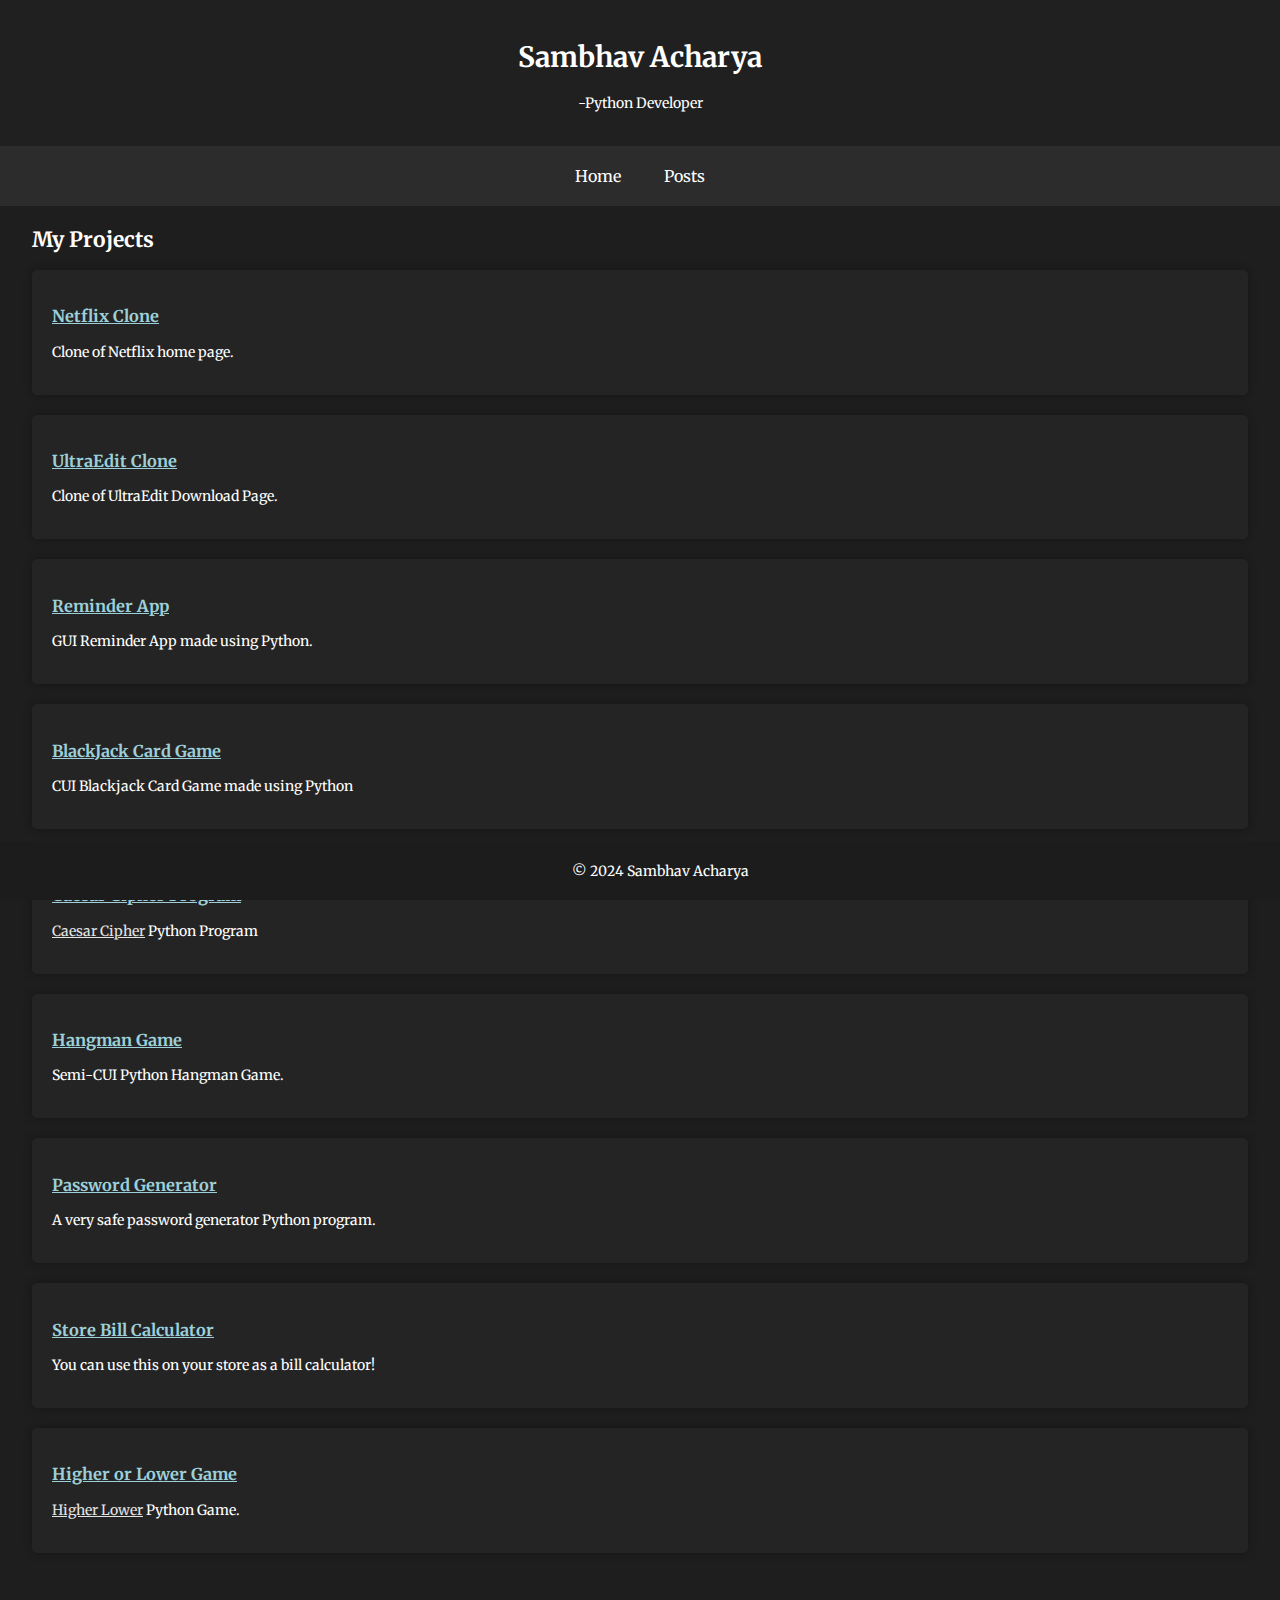
==== posts.html @ 9dadc75c "Add files via upload" ====
<!DOCTYPE html>
<html lang="en">
<head>
  <meta charset="UTF-8">
  <meta name="viewport" content="width=device-width, initial-scale=1.0">
  <title>Sambhav Acharya - Posts</title>
  <link rel="preconnect" href="https://fonts.googleapis.com">
  <link rel="preconnect" href="https://fonts.gstatic.com" crossorigin>
  <link href="https://fonts.googleapis.com/css2?family=Merriweather:ital,wght@0,300;0,400;0,700;0,900;1,300;1,400;1,700;1,900&family=Sedan:ital@0;1&display=swap" rel="stylesheet">
  <style>
    body {
      font-family: "Merriweather", serif;
      font-size: 13px;
      background-color: #1e1e1e;
      color: #fff;
      margin: 0;
      padding: 0;
    }
    header {
      background-color: #202020;
      color: #fff;
      padding: 20px;
      text-align: center;
    }
    nav {
      background-color: #2c2c2c;
      padding: 10px;
      text-align: center;
    }
    nav a {
      color: #fff;
      text-decoration: none;
      padding: 5px 10px;
      margin: 0 5px;
    }
    nav a:hover {
      background-color: #666;
    }
    .container {
      max-width: 90%;
      margin: 20px auto;
      padding: 0 20px;
      padding-bottom: 60px;
    }
    .post {
      background-color: #242424;
      padding: 20px;
      margin-bottom: 20px;
      border-radius: 5px;
      box-shadow: 0 0 10px rgba(0, 0, 0, 0.3);
    }
    footer {
      background-color: #1c1c1c;
      color: #fff;
      text-align: center;
      padding: 20px;
      position: fixed;
      width: 100%;
      bottom: 0;
    }
    .post a {
      color: #9ccfd8;
    }
    .plink {
      color: white;
    }
   
    @media screen and (max-width: 601px) {
      body {
        font-size: 12px;
      }
      .container {
        max-width: 800px;
      }
    }

    /* Media Query for desktop devices */
    @media screen and (min-width: 601px) {
      body {
        font-size: 14px;
      }
      nav {
        padding: 20px; /* Increase padding for better visibility */
        
      }
      nav a {
        margin: 0 10px; /* Increase margin for better spacing */
        font-size: 16px;
      }
      .container {
        max-width: 95%; /* Adjusted max-width for better desktop layout */
      }
    }
  </style>
</head>
<body>
  <header>
    <h1>Sambhav Acharya</h1>
    <p>-Python Developer</p>
  </header>
  <nav>
    <a href="index.html">Home</a>
    <a href="posts.html">Posts</a>
  </nav>
  <div class="container">
    <h2>My Projects</h2>
    <div class="post">
      <h3><a href="https://sambhavacharyaa.github.io/netflix.clone/" target="_blank">Netflix Clone</a></h3>
      <p>Clone of Netflix home page.</p>
    </div>
    <div class="post">
      <h3><a href="https://github.com/sambhavacharyaa/ultraedit-clone" target="_blank">UltraEdit Clone</a></h3>
      <p>Clone of UltraEdit Download Page.</p>
    </div>
    <div class="post">
      <h3><a href="https://github.com/sambhavacharyaa/remindme" target="_blank">Reminder App</a></h3>
      <p>GUI Reminder App made using Python.</p>
    </div>
    <div class="post">
      <h3><a href="https://github.com/sambhavacharyaa/blackjack" target="_blank">BlackJack Card Game</a></h3>
      <p>CUI Blackjack Card Game made using Python</p>
    </div>
    <div class="post">
      <h3><a href="https://github.com/sambhavacharyaa/ultraedit-clone" target="_blank" class="plink">Caesar Cipher Program</a></h3>
      <p><a href="https://en.wikipedia.org/wiki/Caesar_cipher" target="_blank" style="color: rgb(228, 228, 228);">Caesar Cipher</a> Python Program</p>
    </div>
    <div class="post">
      <h3><a href="https://github.com/sambhavacharyaa/hangman" target="_blank">Hangman Game</a></h3>
      <p>Semi-CUI Python Hangman Game.</p>
    </div>
    <div class="post">
      <h3><a href="https://github.com/sambhavacharyaa/passowrdgenerator" target="_blank">Password Generator</a></h3>
      <p>A very safe password generator Python program.</p>
    </div>
    <div class="post">
      <h3><a href="https://github.com/sambhavacharyaa/store-bill-calculator" target="_blank">Store Bill Calculator</a></h3>
      <p>You can use this on your store as a bill calculator!</p>
    </div>
    <div class="post">
      <h3><a href="https://github.com/sambhavacharyaa/higher_lower" target="_blank">Higher or Lower Game</a></h3>
      <p><a href="https://www.higherlowergame.com/" target="_blank" style="color: rgb(228, 228, 228);">Higher Lower</a> Python Game.</p>
    </div>

  </div>
  <footer>
    &copy; 2024 Sambhav Acharya
  </footer>
</body>
</html>
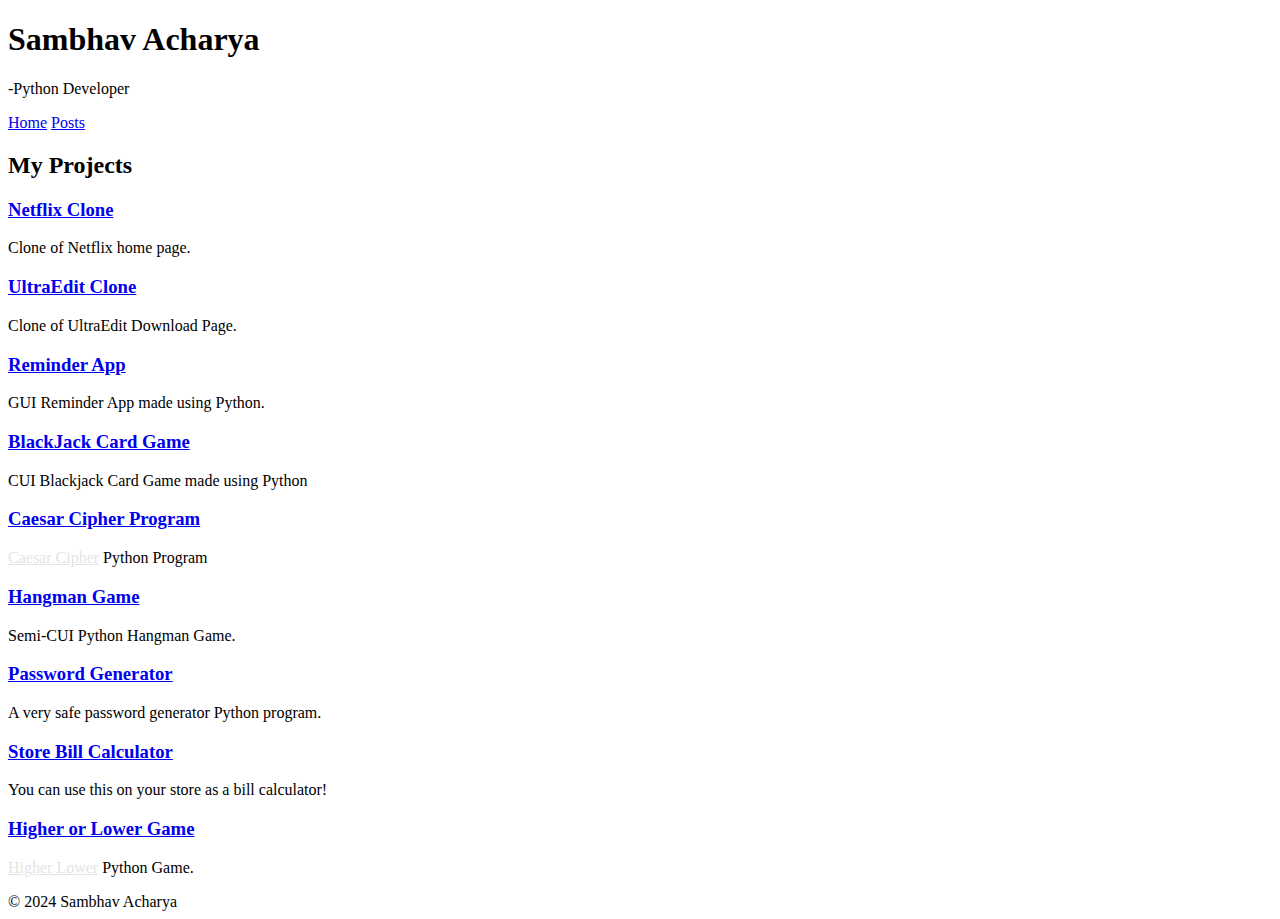
==== commit cc12c81a: "Update posts.html" ====
--- a/posts.html
+++ b/posts.html
@@ -4,94 +4,8 @@
   <meta charset="UTF-8">
   <meta name="viewport" content="width=device-width, initial-scale=1.0">
   <title>Sambhav Acharya - Posts</title>
-  <link rel="preconnect" href="https://fonts.googleapis.com">
-  <link rel="preconnect" href="https://fonts.gstatic.com" crossorigin>
   <link href="https://fonts.googleapis.com/css2?family=Merriweather:ital,wght@0,300;0,400;0,700;0,900;1,300;1,400;1,700;1,900&family=Sedan:ital@0;1&display=swap" rel="stylesheet">
-  <style>
-    body {
-      font-family: "Merriweather", serif;
-      font-size: 13px;
-      background-color: #1e1e1e;
-      color: #fff;
-      margin: 0;
-      padding: 0;
-    }
-    header {
-      background-color: #202020;
-      color: #fff;
-      padding: 20px;
-      text-align: center;
-    }
-    nav {
-      background-color: #2c2c2c;
-      padding: 10px;
-      text-align: center;
-    }
-    nav a {
-      color: #fff;
-      text-decoration: none;
-      padding: 5px 10px;
-      margin: 0 5px;
-    }
-    nav a:hover {
-      background-color: #666;
-    }
-    .container {
-      max-width: 90%;
-      margin: 20px auto;
-      padding: 0 20px;
-      padding-bottom: 60px;
-    }
-    .post {
-      background-color: #242424;
-      padding: 20px;
-      margin-bottom: 20px;
-      border-radius: 5px;
-      box-shadow: 0 0 10px rgba(0, 0, 0, 0.3);
-    }
-    footer {
-      background-color: #1c1c1c;
-      color: #fff;
-      text-align: center;
-      padding: 20px;
-      position: fixed;
-      width: 100%;
-      bottom: 0;
-    }
-    .post a {
-      color: #9ccfd8;
-    }
-    .plink {
-      color: white;
-    }
-   
-    @media screen and (max-width: 601px) {
-      body {
-        font-size: 12px;
-      }
-      .container {
-        max-width: 800px;
-      }
-    }
-
-    /* Media Query for desktop devices */
-    @media screen and (min-width: 601px) {
-      body {
-        font-size: 14px;
-      }
-      nav {
-        padding: 20px; /* Increase padding for better visibility */
-        
-      }
-      nav a {
-        margin: 0 10px; /* Increase margin for better spacing */
-        font-size: 16px;
-      }
-      .container {
-        max-width: 95%; /* Adjusted max-width for better desktop layout */
-      }
-    }
-  </style>
+  <link rel="stylesheet" href="posts.css">
 </head>
 <body>
   <header>
@@ -99,8 +13,8 @@
     <p>-Python Developer</p>
   </header>
   <nav>
-    <a href="index.html">Home</a>
-    <a href="posts.html">Posts</a>
+    <a href="./">Home</a>
+    <a href="./posts">Posts</a>
   </nav>
   <div class="container">
     <h2>My Projects</h2>
